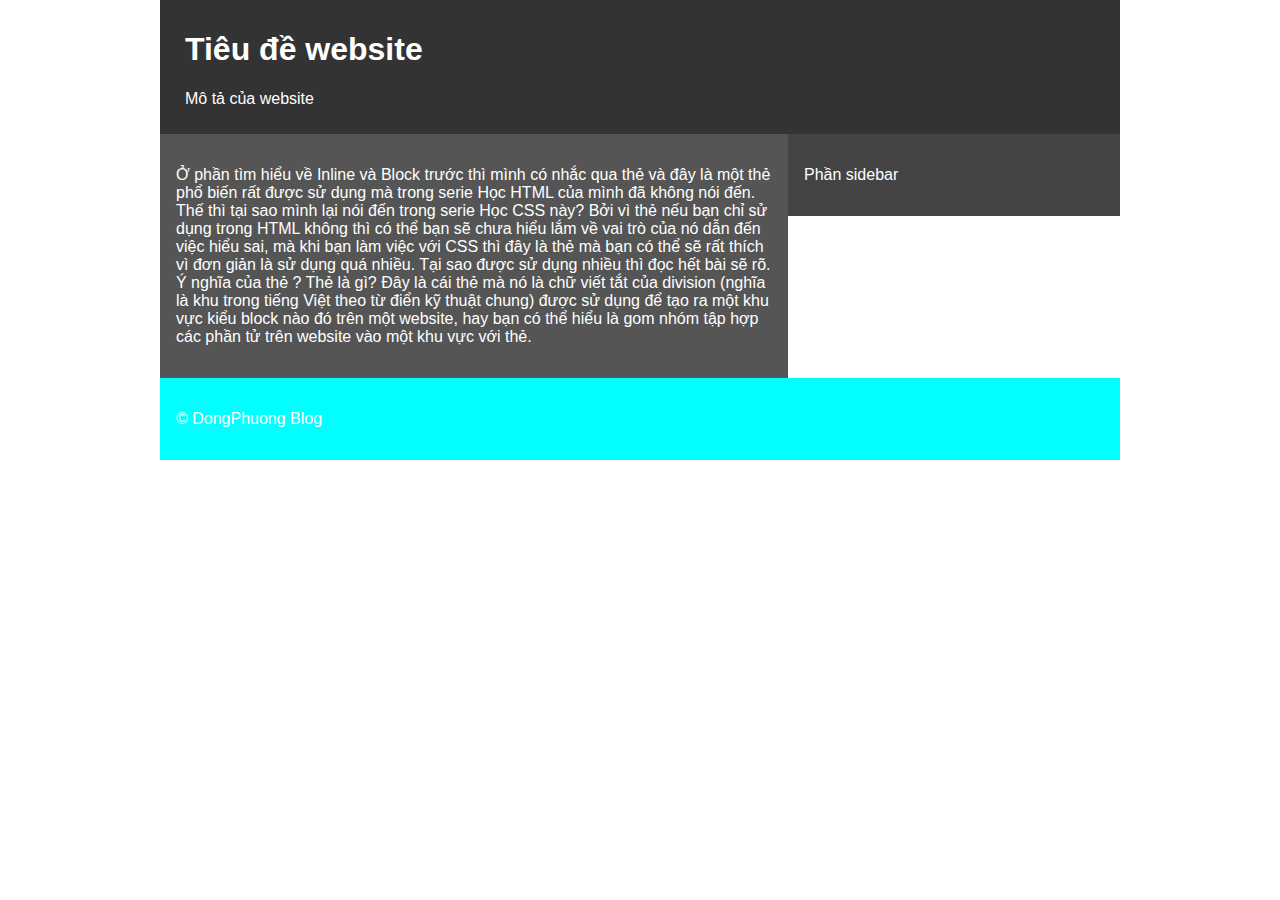
==== index2.html @ c3072cdb "add" ====
<!DOCTYPE html>
<html>
<head>
    <title>Phuong DD</title>
    <link rel="stylesheet" href="index2.css">
    <meta charset="utf-8" />
    <meta name="author" content="DongPhuong" />
</head>
<body>
    <div id="header">
        <h1>Tiêu đề website</h1>
        <p>Mô tả của website</p>
    </div>

    <div id="content">
        <p>Ở phần tìm hiểu về Inline và Block trước thì mình có nhắc qua thẻ  và đây là một thẻ phổ biến rất được sử dụng mà trong serie Học HTML của mình đã không nói đến. Thế thì tại sao mình lại nói đến trong serie Học CSS này?

            Bởi vì thẻ  nếu bạn chỉ sử dụng trong HTML không thì có thể bạn sẽ chưa hiểu lắm về vai trò của nó dẫn đến việc hiểu sai, mà khi bạn làm việc với CSS thì đây là thẻ mà bạn có thể sẽ rất thích vì đơn giản là sử dụng quá nhiều. Tại sao được sử dụng nhiều thì đọc hết bài sẽ rõ.
            
            Ý nghĩa của thẻ ?
            Thẻ là gì? Đây là cái thẻ mà nó là chữ viết tắt của division (nghĩa là khu trong tiếng Việt theo từ điển kỹ thuật chung) được sử dụng để tạo ra một khu vực kiểu block nào đó trên một website, hay bạn có thể hiểu là gom nhóm tập hợp các phần tử trên website vào một khu vực với thẻ.</p>
    </div>

    <div id="sidebar">
        <p>Phần sidebar</p>
    </div>

    <div id="footer">
        <p>&copy; DongPhuong Blog </p>
    </div>
</body>
---- index2.css ----
body {
    width: 960px;
    margin: 0 auto;
    font-family: Arial, Helvetica, sans-serif;
    font-size: 16px;
    color: white;
}

#header{
    background-color: #333;
    padding: 10px 25px;
}

#content {
    background-color: #555;
    width: 596px;
    float: left;
    padding: 1em;
}

#sidebar {
    background: #444;
    width: 300px;
    float: right;
    padding: 1em;
}

#footer {
    clear: both;
    background-color: aqua;
    padding: 1em;
}
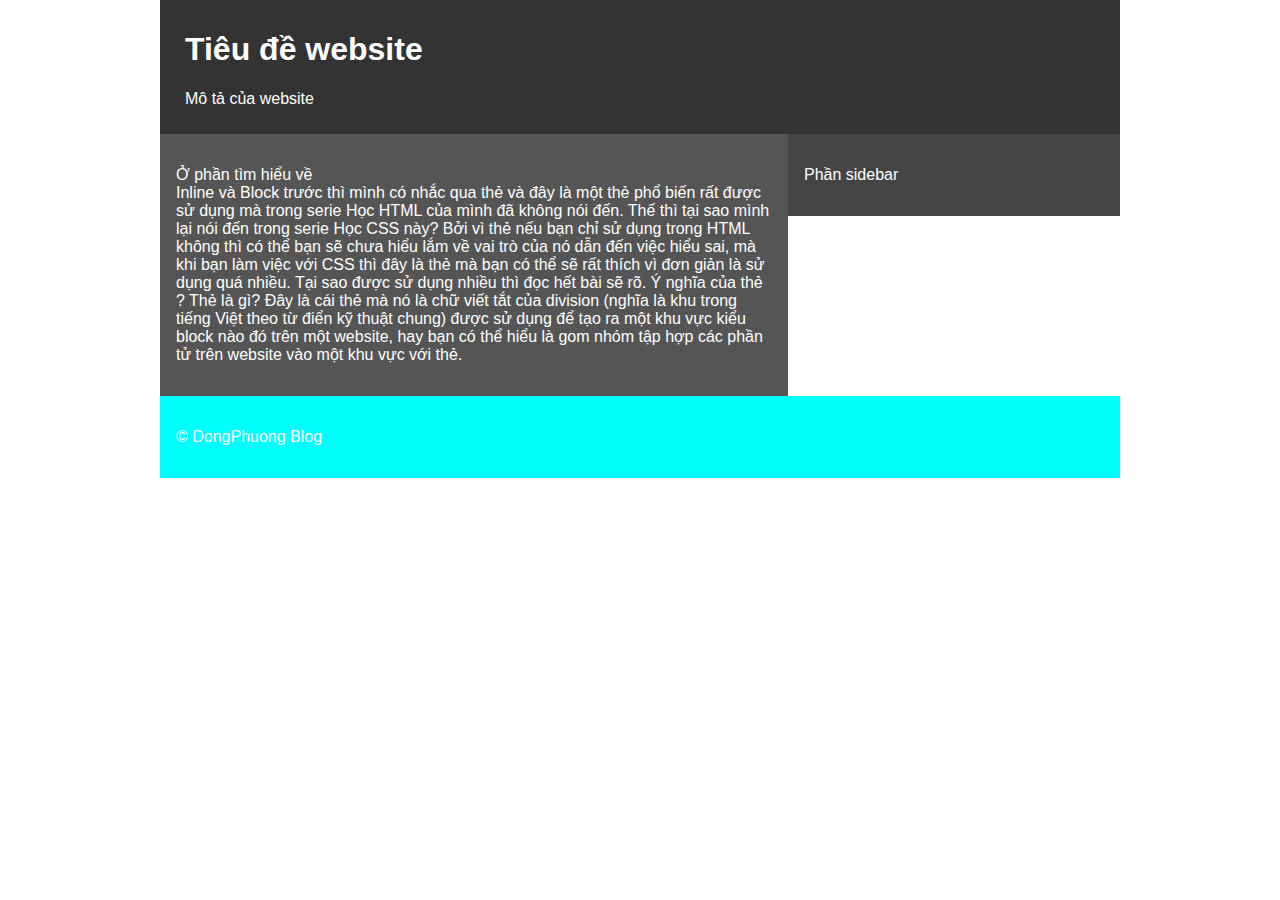
==== commit 24060cbe: "add" ====
--- a/index2.html
+++ b/index2.html
@@ -13,7 +13,7 @@
     </div>
 
     <div id="content">
-        <p>Ở phần tìm hiểu về Inline và Block trước thì mình có nhắc qua thẻ  và đây là một thẻ phổ biến rất được sử dụng mà trong serie Học HTML của mình đã không nói đến. Thế thì tại sao mình lại nói đến trong serie Học CSS này?
+        <p>Ở phần tìm hiểu về <br>Inline và Block trước thì mình có nhắc qua thẻ  và đây là một thẻ phổ biến rất được sử dụng mà trong serie Học HTML của mình đã không nói đến. Thế thì tại sao mình lại nói đến trong serie Học CSS này?
 
             Bởi vì thẻ  nếu bạn chỉ sử dụng trong HTML không thì có thể bạn sẽ chưa hiểu lắm về vai trò của nó dẫn đến việc hiểu sai, mà khi bạn làm việc với CSS thì đây là thẻ mà bạn có thể sẽ rất thích vì đơn giản là sử dụng quá nhiều. Tại sao được sử dụng nhiều thì đọc hết bài sẽ rõ.
             
